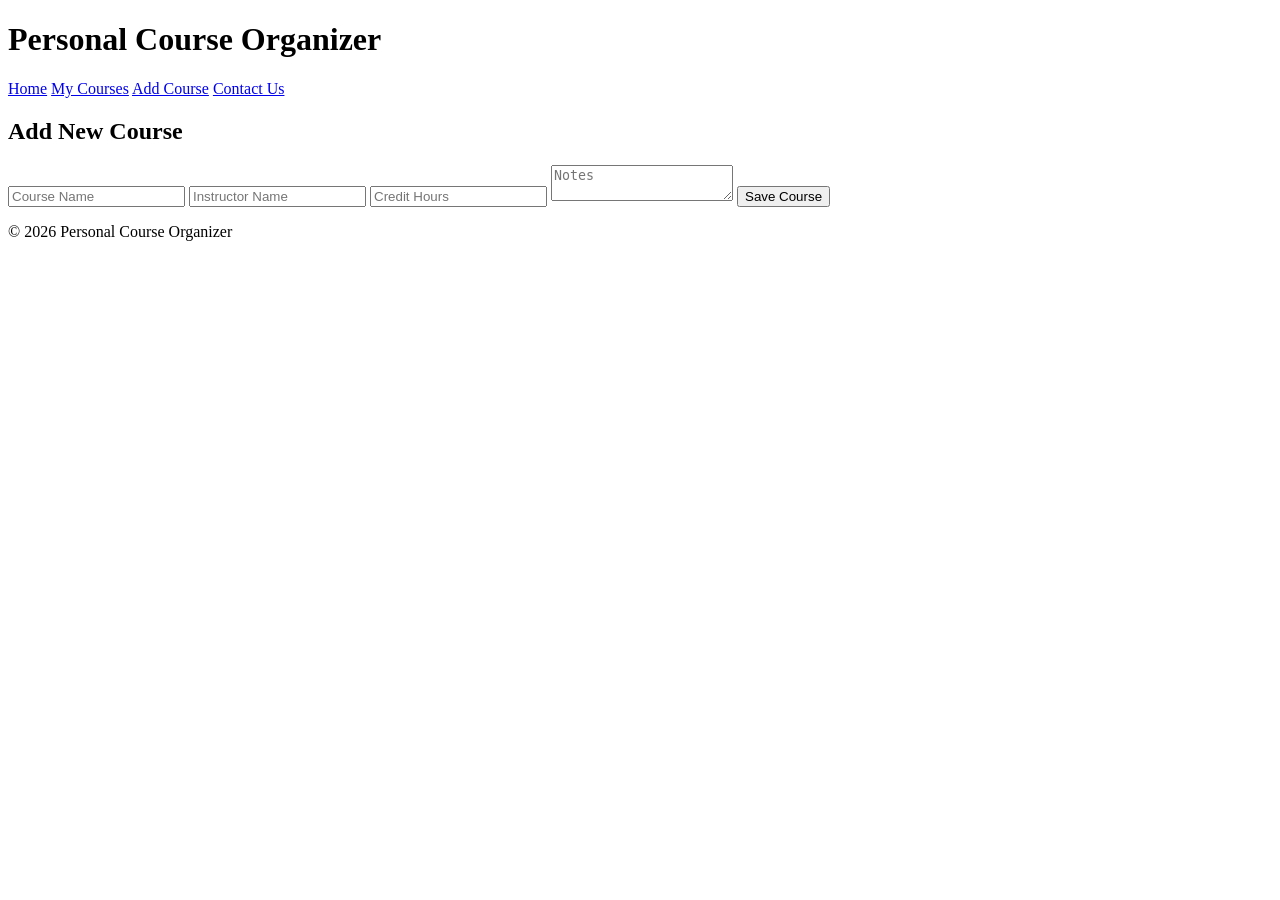
==== Add Course.html @ fc5f3b22 "Add files via upload" ====
<!DOCTYPE html>
<html lang="en">
<head>
    <meta charset="UTF-8">
    <link rel="stylesheet" href="style.css">
	<link rel="icon" type="image/jpg" href="images/favicon.jpg">
    <title>Add Course</title>
</head>
<body>
    <header><h1>Personal Course Organizer</h1></header>
    <nav>
        <a href="index.html">Home</a>
        <a href="My Courses.html">My Courses</a>
        <a href="Add Course.html">Add Course</a>
        <a href="Contact Us.html">Contact Us</a>
    </nav>
	<main>
		<section>
			<h2>Add New Course</h2>
			<form action="#">
				<input type="text" placeholder="Course Name" required>
				<input type="text" placeholder="Instructor Name" required>
				<input type="number" placeholder="Credit Hours" required>
				<textarea placeholder="Notes"></textarea>
				<button type="submit">Save Course</button>
			</form>
		</section>
	</main>
    <footer><p>&copy; 2026 Personal Course Organizer</p></footer>
</body>
</html>
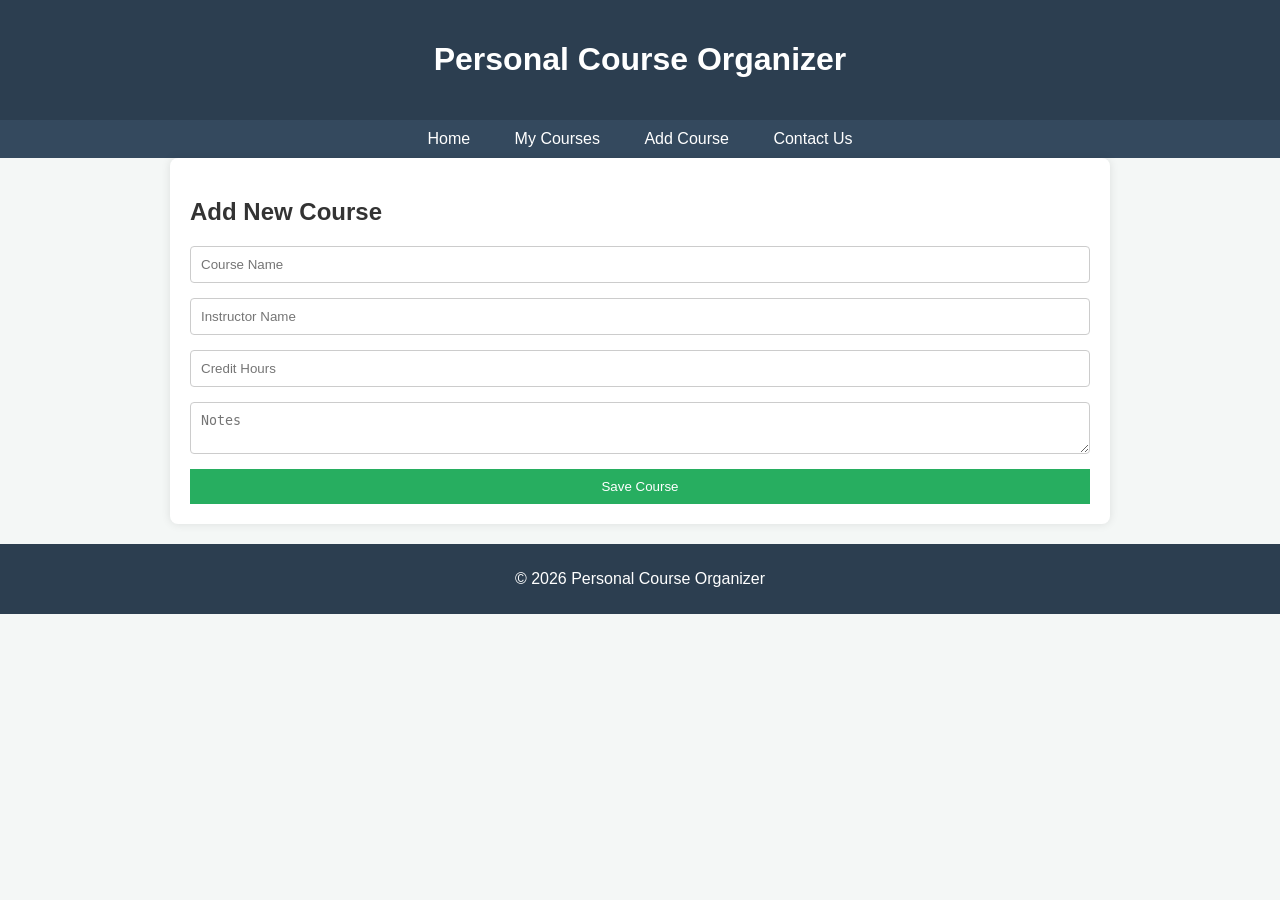
==== commit 2715dcd6: "Update Add Course.html" ====
--- a/Add Course.html
+++ b/Add Course.html
@@ -2,7 +2,7 @@
 <html lang="en">
 <head>
     <meta charset="UTF-8">
-    <link rel="stylesheet" href="style.css">
+    <link rel="stylesheet" href="style.CSS">
 	<link rel="icon" type="image/jpg" href="images/favicon.jpg">
     <title>Add Course</title>
 </head>
@@ -28,4 +28,4 @@
 	</main>
     <footer><p>&copy; 2026 Personal Course Organizer</p></footer>
 </body>
-</html>+</html>
--- a/style.CSS
+++ b/style.CSS
@@ -0,0 +1,27 @@
+/* تنسيق عام */
+body { font-family: 'Segoe UI', Tahoma, sans-serif; margin: 0; padding: 0; background-color: #f4f7f6; color: #333; }
+header { background: #2c3e50; color: #fff; padding: 20px; text-align: center; }
+footer { background: #2c3e50; color: #fff; text-align: center; padding: 10px; margin-top: 20px; }
+
+/* شريط التنقل */
+nav { background: #34495e; padding: 10px; text-align: center; }
+nav a { color: white; text-decoration: none; padding: 10px 20px; transition: 0.3s; }
+nav a:hover { background: #e67e22; border-radius: 5px; }
+
+/* المحتوى */
+main { padding: 20px; max-width: 900px; margin: auto; background: white; border-radius: 8px; box-shadow: 0 0 10px rgba(0,0,0,0.1); }
+
+/* الجدول */
+table { width: 100%; border-collapse: collapse; margin-top: 20px; }
+th, td { padding: 12px; border: 1px solid #ddd; text-align: left; }
+th { background: #34495e; color: white; }
+tr:hover { background: #f1f1f1; }
+
+/* النموذج */
+form { display: flex; flex-direction: column; gap: 15px; }
+input, textarea { padding: 10px; border: 1px solid #ccc; border-radius: 4px; }
+button { background: #27ae60; color: white; padding: 10px; border: none; cursor: pointer; transition: 0.3s; }
+button:hover { background: #2ecc71; }
+
+/* التجاوب */
+@media (max-width: 600px) { nav a { display: block; margin: 5px 0; } }
